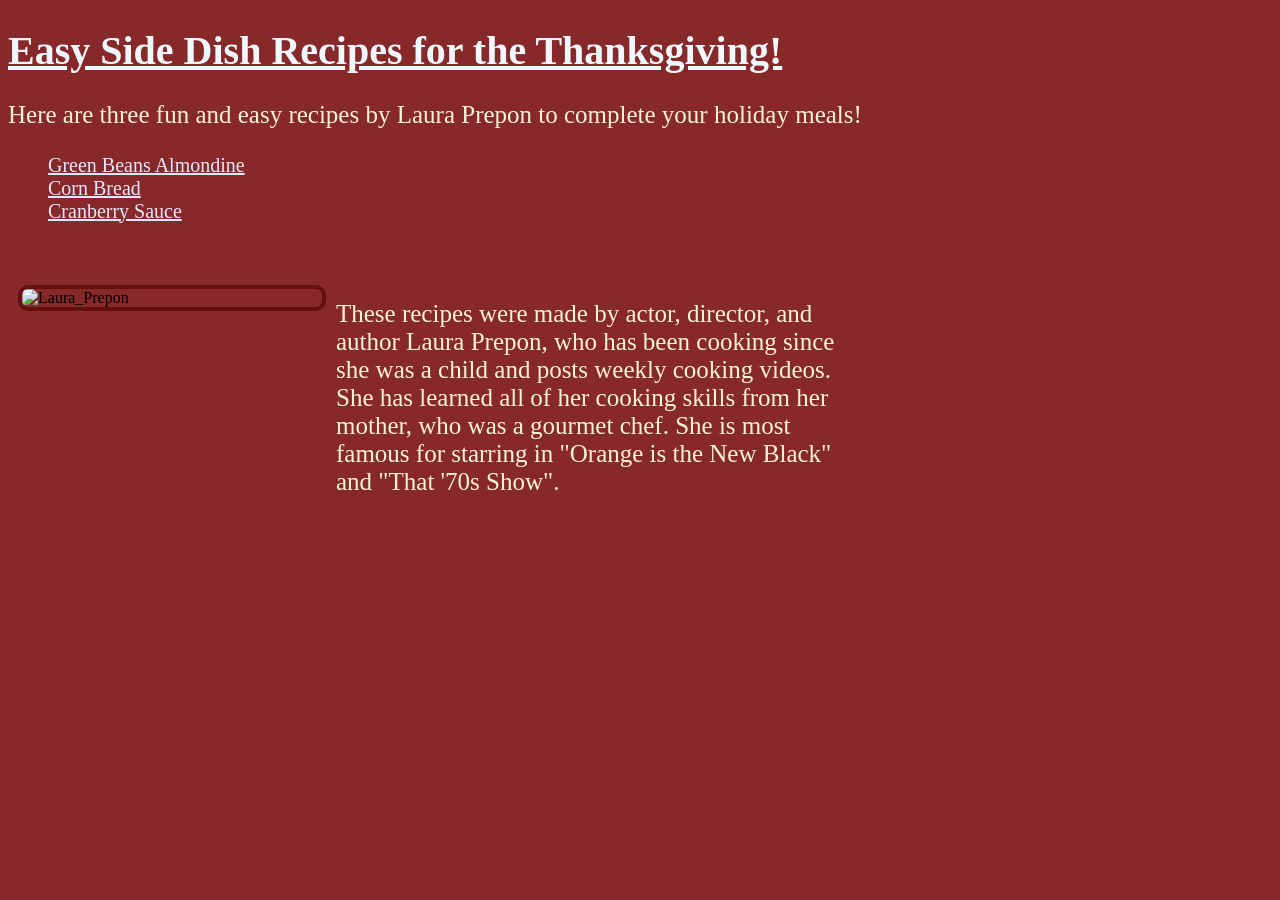
==== index.html @ 258d706a "Rename index.htmlU2 to index.html" ====
<!DOCTYPE html>
<html>
  <head>
    <link rel="stylesheet" href="style.css">
  </head>
  <body>
    <h1>Easy Side Dish Recipes for the Thanksgiving!</h1>
    <p>Here are three fun and easy recipes by Laura Prepon to complete your holiday meals!</p>
  <ul>
    <a href="greenBeans.html">Green Beans Almondine</a><br>
    <a href="cornbread.html">Corn Bread</a><br>
    <a href="cranberry.html">Cranberry Sauce</a>
  </ul>
    <br><br>
    <img class="laura" src="laura.jpg" 
         alt="Laura_Prepon"/>
    
    <p class="laura_paragraph">These recipes were made by actor, director, and author Laura Prepon, who has been cooking since she was a child and posts weekly cooking videos. She has learned all of her cooking skills from her mother, who was a gourmet chef. She is most famous for starring in "Orange is the New Black" and "That '70s Show".</p> 
  </body>
</html>
---- style.css ----
body {
  background: #872929;
}
p {
  color: #f6f2db;
  font-size: 25px
}
h1 {
  font-weight: bold;
  font-size: 40px;
  color: aliceblue;
  text-decoration: underline
  }
h2 {
  color: #efbb81;
  text-decoration: underline
}
li {
  font-size: 20px;
  color: #f6f2db;
}
a {
  color: #e6e7ff;
  font-size: 20px
}
img {
  float: right;
  width: 400px;
  margin: 10px;
  border-color: #650f0f;
  border-width: 4px;
  border-style: solid;
  border-radius: 10px;
}

.video {
  color: #b2de81;
  font-size: 25px    
}

.laura {
  float: left;
  width: 300px
}

.laura_paragraph {
  float: left;
  width: 500px
}
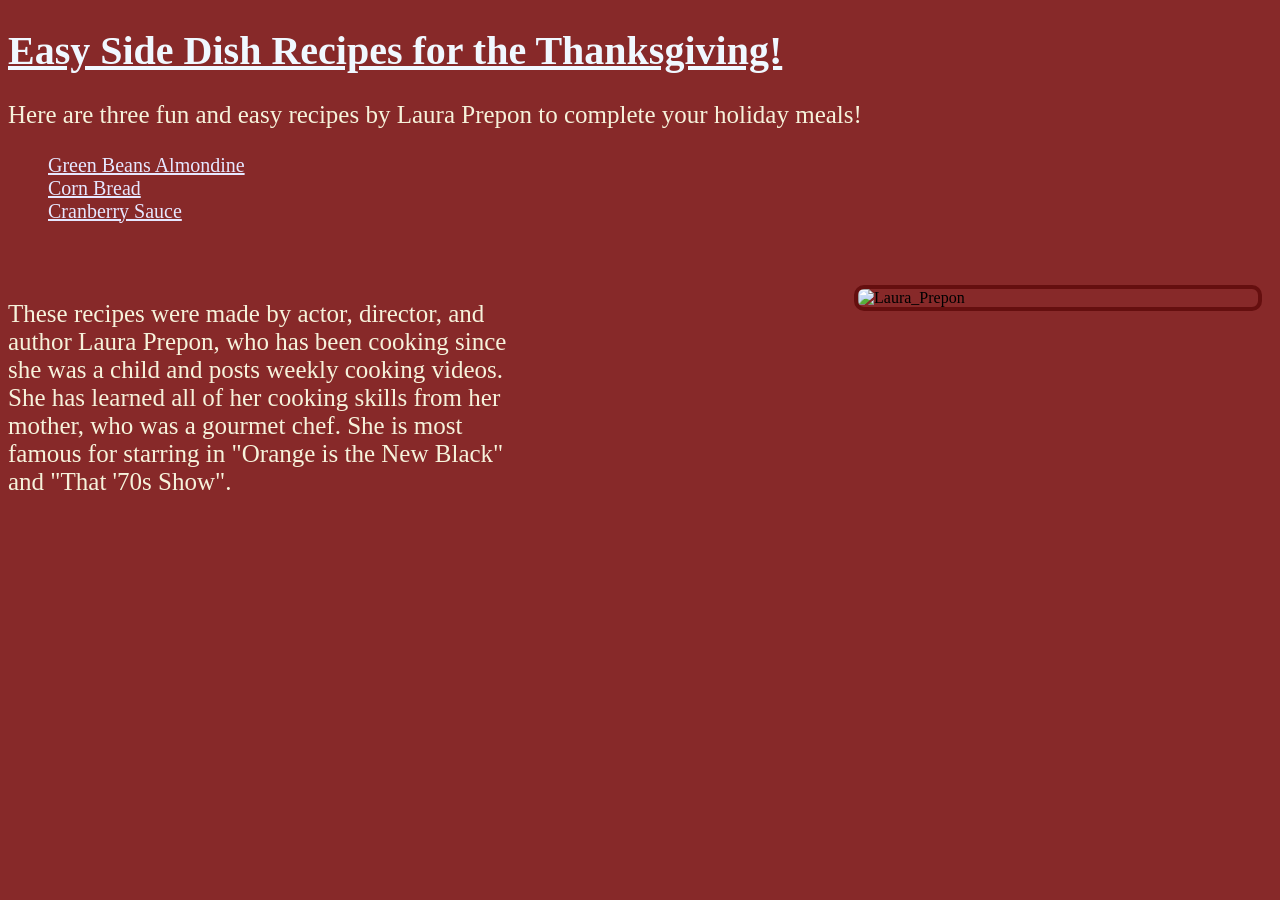
==== commit a328c56d: "Update index.html" ====
--- a/index.html
+++ b/index.html
@@ -12,7 +12,7 @@
     <a href="cranberry.html">Cranberry Sauce</a>
   </ul>
     <br><br>
-    <img class="laura" src="laura.jpg" 
+    <img class="laura_prepon.jpg" src="laura.jpg" 
          alt="Laura_Prepon"/>
     
     <p class="laura_paragraph">These recipes were made by actor, director, and author Laura Prepon, who has been cooking since she was a child and posts weekly cooking videos. She has learned all of her cooking skills from her mother, who was a gourmet chef. She is most famous for starring in "Orange is the New Black" and "That '70s Show".</p> 
